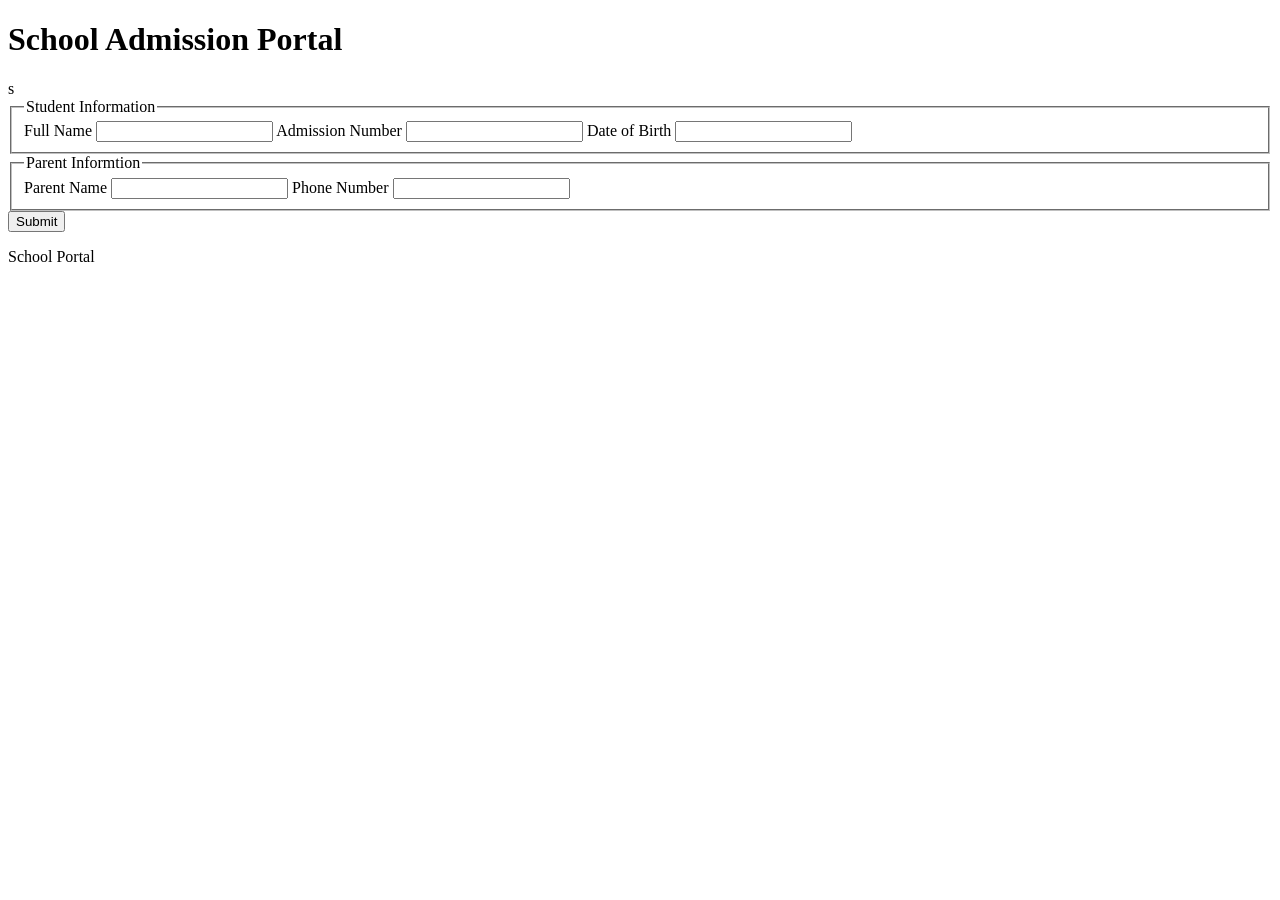
==== Admission.html @ 5a845e96 "Simple HTMLlanding Page of a School Admission" ====
<!DOCTYPE html>
<html lang="en">
    <head>
        <metacharset="UTF-8">
    <title>Gifted Hearts High School</title>
    </head>
    <body>
        <h1>School Admission Portal</h1>
        <main>
            <form>s
                <fieldset>
                    <legend>Student Information</legend>

                    <label>Full Name</label>
                    <input type="text">

                    <label>Admission Number</label>
                    <input type="text">

                    <label>Date of Birth</label>
                    <input type="text">
                </fieldset>
                
                <fieldset>
                    <legend>Parent Informtion</legend>

                    <label>Parent Name</label>
                    <input type="text">

                    <label>Phone Number</label>
                    <input type="tel">
                </fieldset>
                <button type="submit">
                    Submit
                </button>
            </form>
        </main>

        <footer>
            <p>
                School Portal</p>
        </footer>
    </body>
</html>
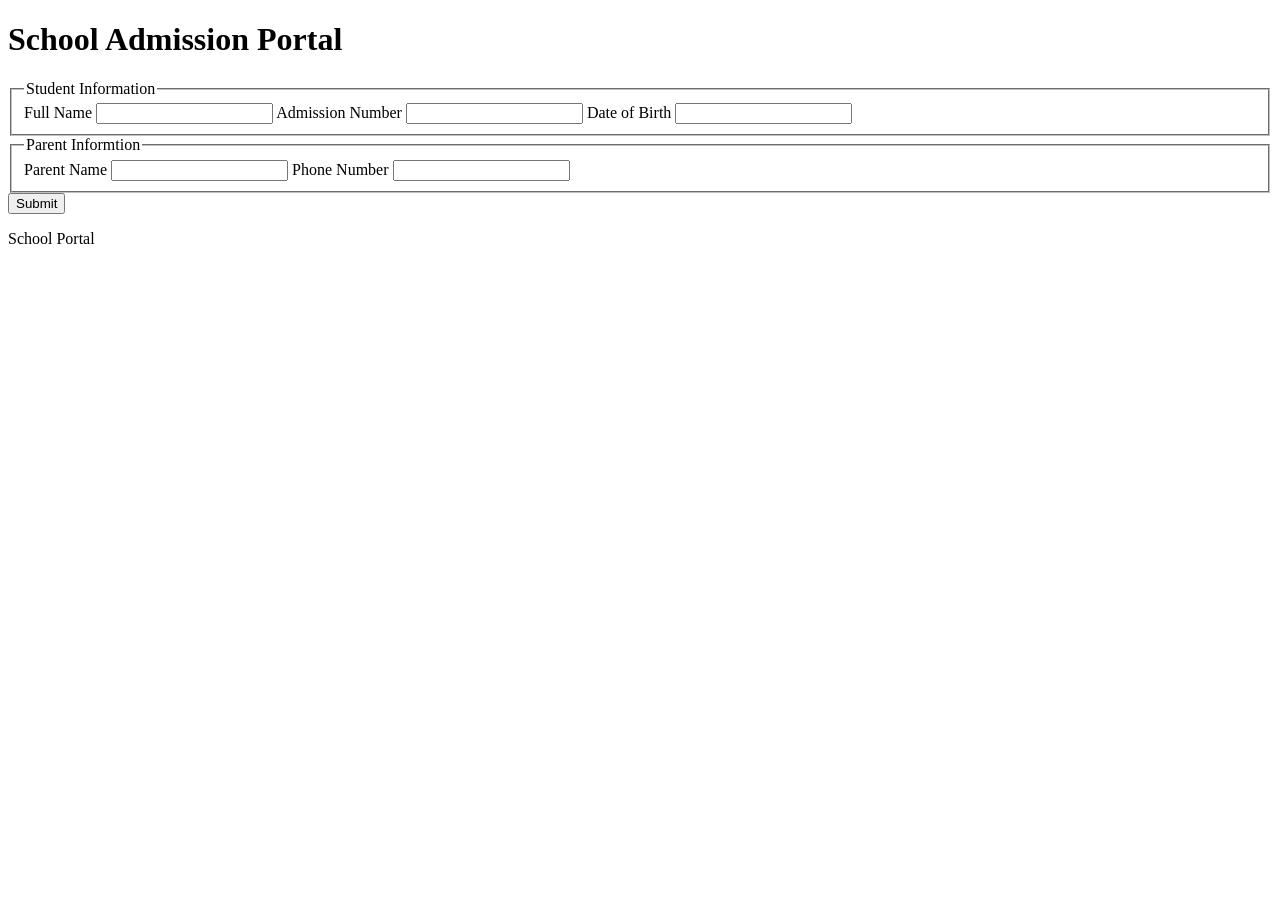
==== commit 8b5bb79f: "Removed hanging s in the html plate" ====
--- a/Admission.html
+++ b/Admission.html
@@ -1,14 +1,15 @@
 <!DOCTYPE html>
 <html lang="en">
     <head>
-        <metacharset="UTF-8">
+        <meta charset="UTF-8">
     <title>Gifted Hearts High School</title>
     </head>
     <body>
         <h1>School Admission Portal</h1>
         <main>
-            <form>s
+            <form>
                 <fieldset>
+                    
                     <legend>Student Information</legend>
 
                     <label>Full Name</label>
@@ -22,6 +23,7 @@
                 </fieldset>
                 
                 <fieldset>
+                   
                     <legend>Parent Informtion</legend>
 
                     <label>Parent Name</label>
